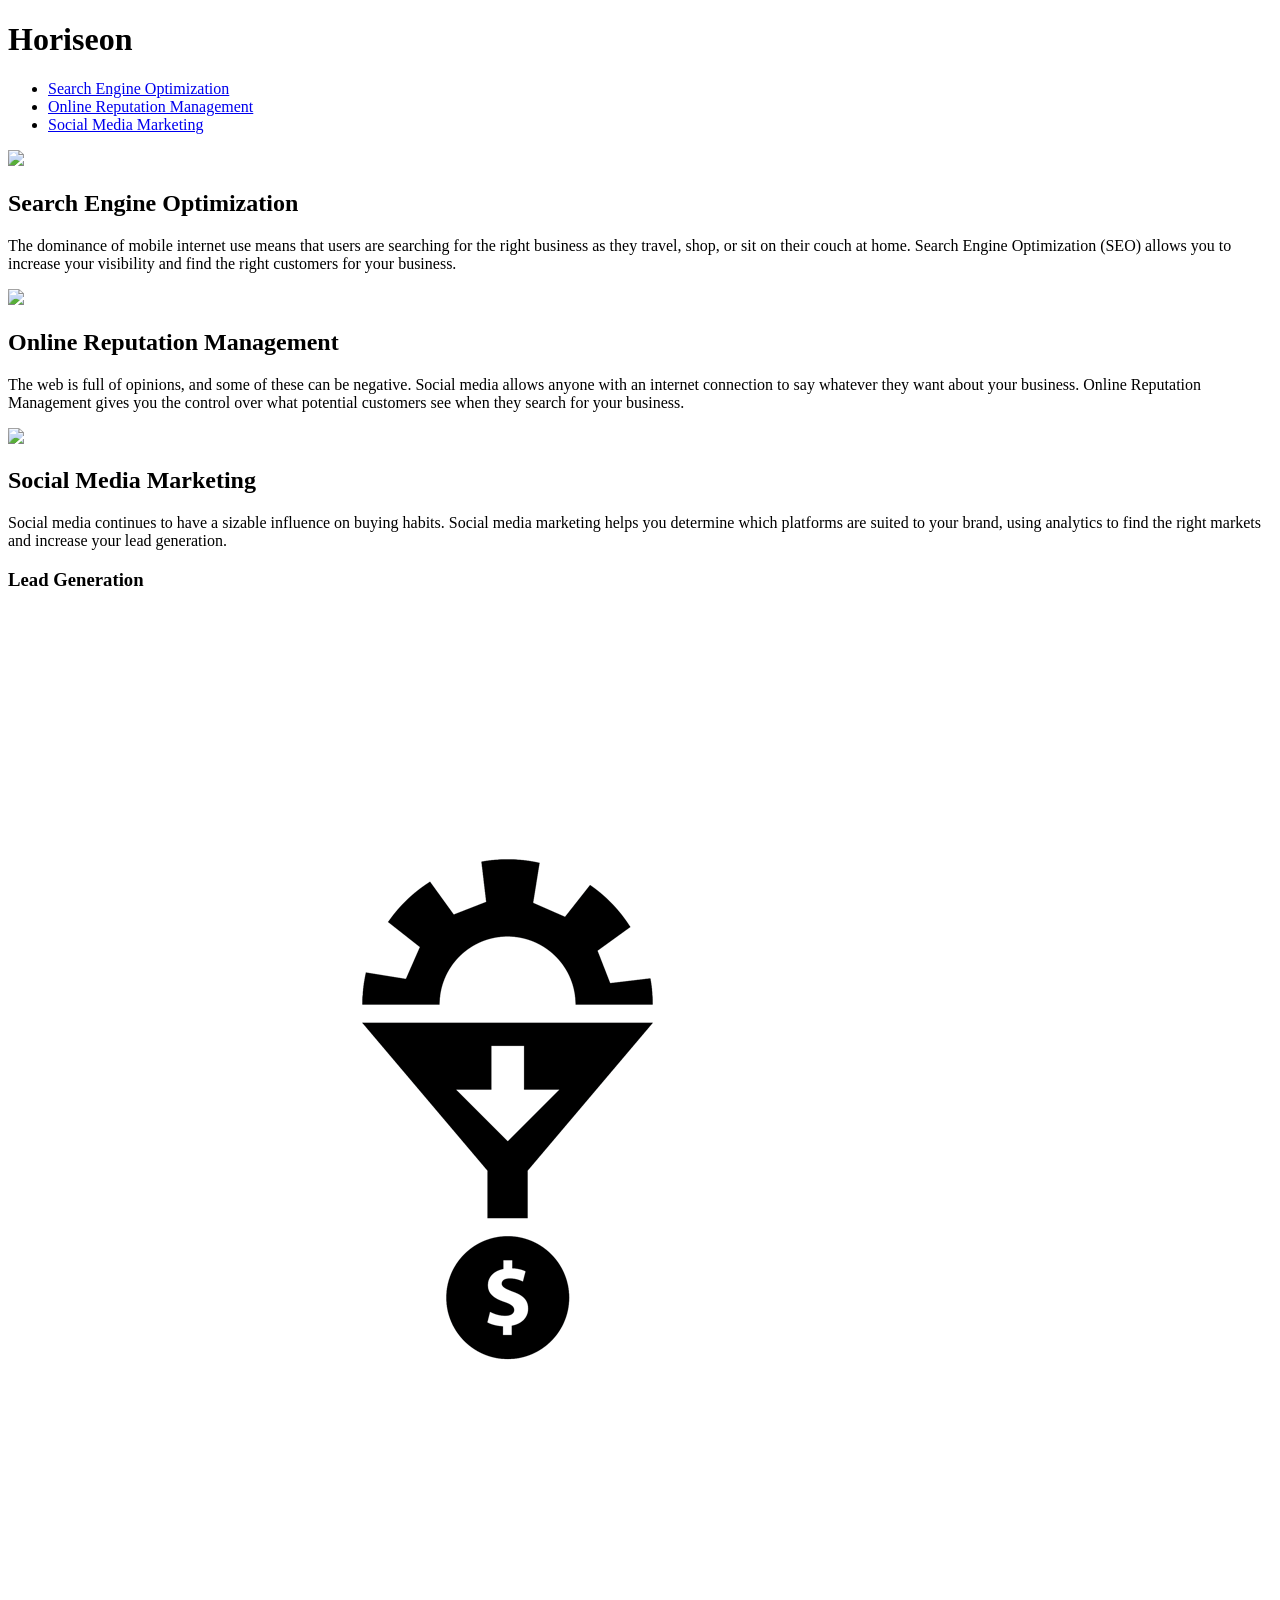
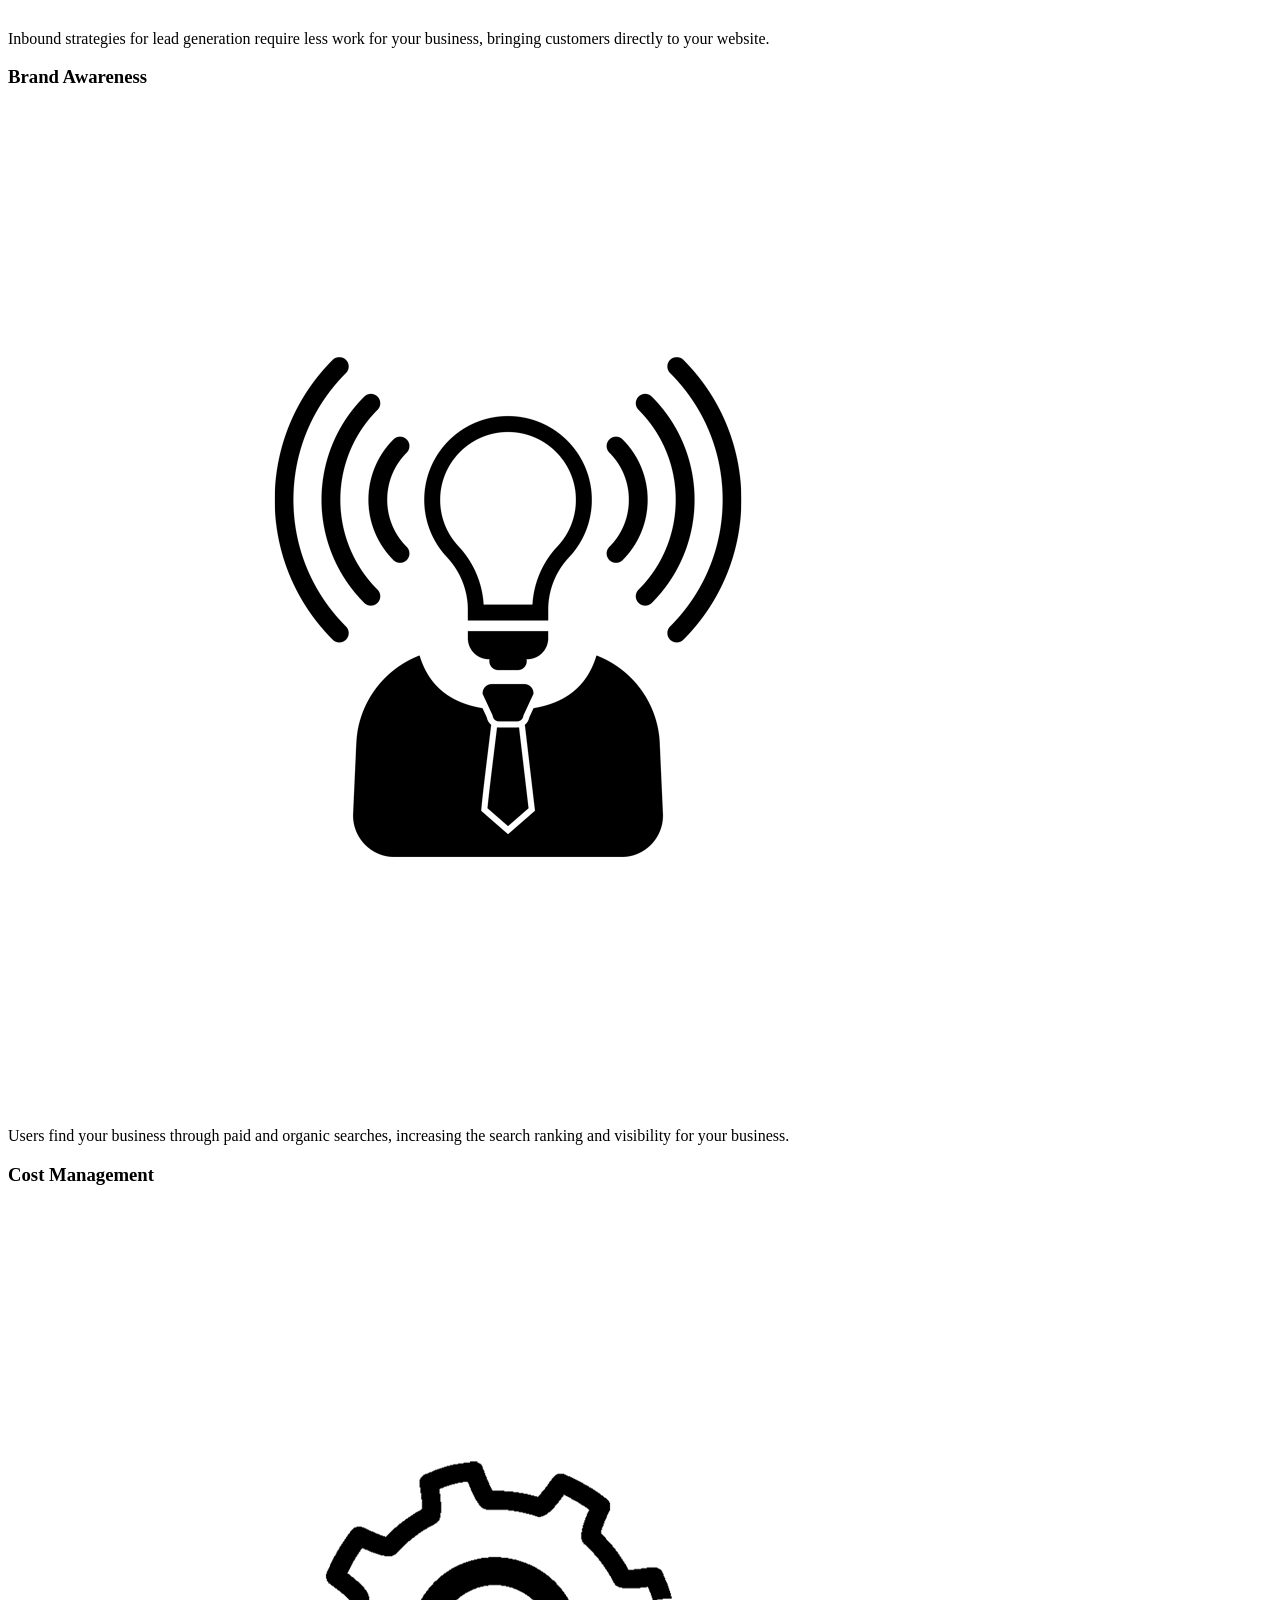
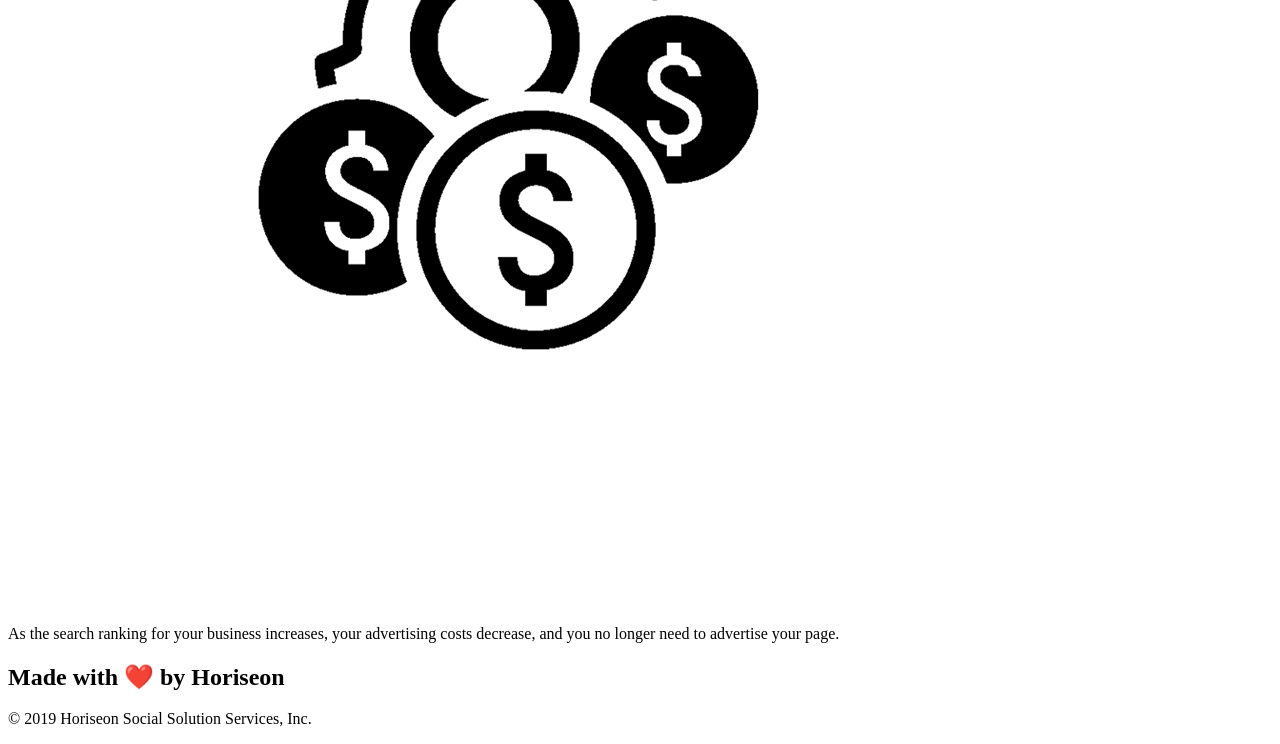
==== urban-octo-telegram-main/Develop/index.html @ b3c6db05 "adding code" ====
<!DOCTYPE html>
<html lang="en-us">

<head>
    <meta charset="UTF-8" />
    <link rel="stylesheet" href="./assets/css/style.css">
    <title>website</title>
</head>

<body>
    <div class="header">
        <h1>Hori<span class="seo">seo</span>n</h1>
        <div>
            <ul>
                <li>
                    <a href="#search-engine-optimization">Search Engine Optimization</a>
                </li>
                <li>
                    <a href="#online-reputation-management">Online Reputation Management</a>
                </li>
                <li>
                    <a href="#social-media-marketing">Social Media Marketing</a>
                </li>
            </ul>
        </div>
    </div>
    <div class="hero"></div>
    <div class="content">
        <div class="search-engine-optimization">
            <img src="./assets/images/search-engine-optimization.jpg" class="float-left" />
            <h2>Search Engine Optimization</h2>
            <p>
                The dominance of mobile internet use means that users are searching for the right business as they travel, shop, or sit on their couch at home. Search Engine Optimization (SEO) allows you to increase your visibility and find the right customers for your business.
            </p>
        </div>
        <div id="online-reputation-management" class="online-reputation-management">
            <img src="./assets/images/online-reputation-management.jpg" class="float-right" />
            <h2>Online Reputation Management</h2>
            <p>
                The web is full of opinions, and some of these can be negative. Social media allows anyone with an internet connection to say whatever they want about your business. Online Reputation Management gives you the control over what potential customers see when they search for your business.
            </p>
        </div>
        <div id="social-media-marketing" class="social-media-marketing">
            <img src="./assets/images/social-media-marketing.jpg" class="float-left" />
            <h2>Social Media Marketing</h2>
            <p>
                Social media continues to have a sizable influence on buying habits. Social media marketing helps you determine which platforms are suited to your brand, using analytics to find the right markets and increase your lead generation.
            </p>
        </div>
    </div>
    <div class="benefits">
        <div class="benefit-lead">
            <h3>Lead Generation</h3>
            <img src="./assets/images/lead-generation.png" />
            <p>
                Inbound strategies for lead generation require less work for your business, bringing customers directly to your website.
            </p>
        </div>
        <div class="benefit-brand">
            <h3>Brand Awareness</h3>
            <img src="./assets/images/brand-awareness.png" />
            <p>
                Users find your business through paid and organic searches, increasing the search ranking and visibility for your business.
            </p>
        </div>
        <div class="benefit-cost">
            <h3>Cost Management</h3>
            <img src="./assets/images/cost-management.png"></img>
            <p>
                As the search ranking for your business increases, your advertising costs decrease, and you no longer need to advertise your page.
            </p>
        </div>
    </div>
    <div class="footer">
        <h2>Made with ❤️️ by Horiseon</h2>
        <p>
            &copy; 2019 Horiseon Social Solution Services, Inc.
        </p>
    </div>
</body>

</html>
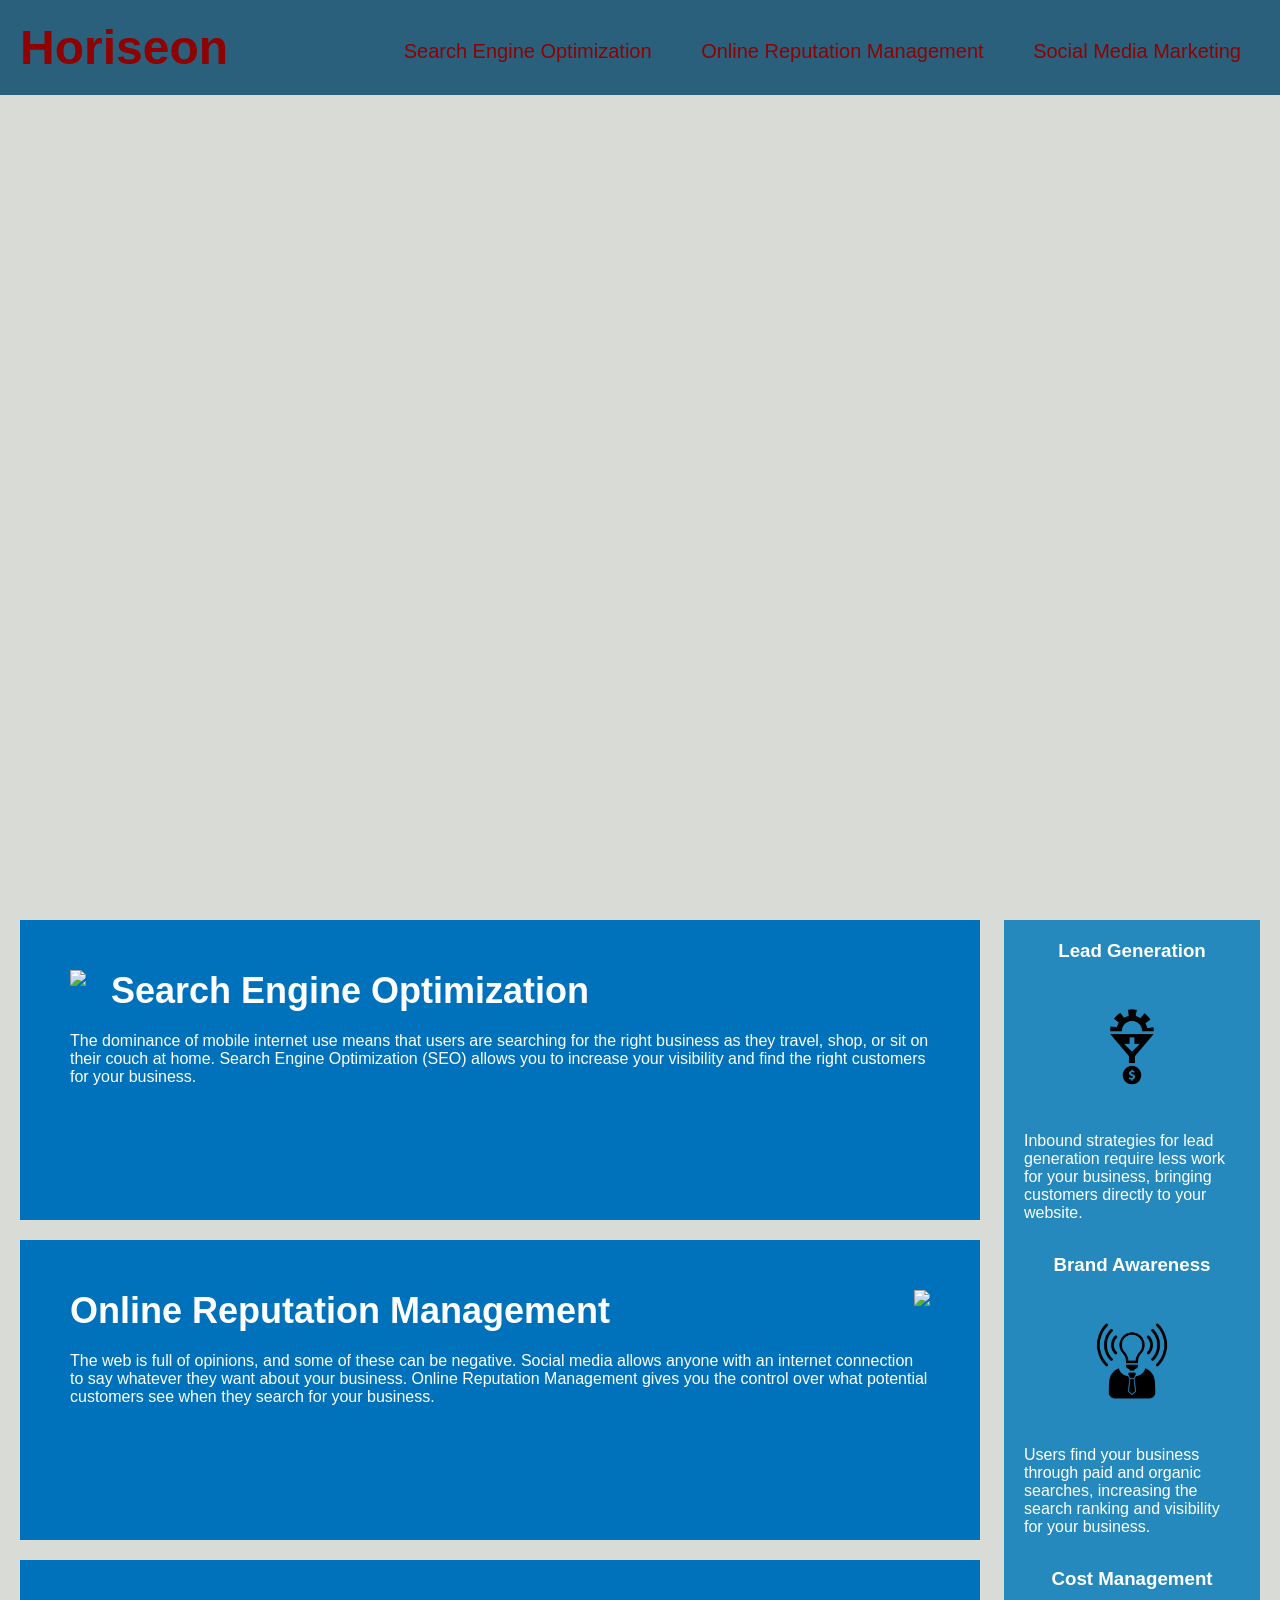
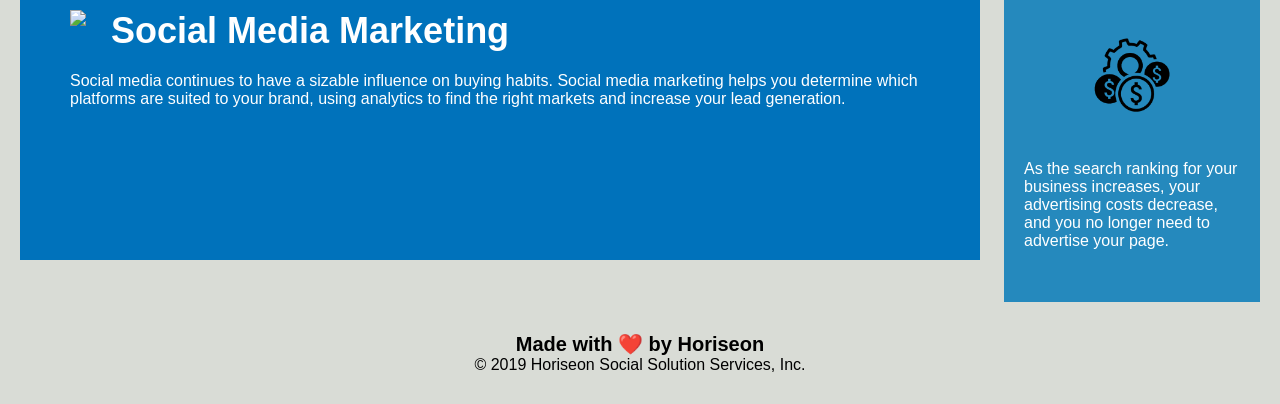
==== commit 1135454e: "first issue corrected" ====
--- a/urban-octo-telegram-main/Develop/index.html
+++ b/urban-octo-telegram-main/Develop/index.html
@@ -4,13 +4,15 @@
 <head>
     <meta charset="UTF-8" />
     <link rel="stylesheet" href="./assets/css/style.css">
-    <title>website</title>
+    <title>Jesse-Project-1</title>
 </head>
 
 <body>
-    <div class="header">
-        <h1>Hori<span class="seo">seo</span>n</h1>
-        <div>
+    <header>
+        <h1>Horiseon</h1>
+    </header>
+        
+        <nav>
             <ul>
                 <li>
                     <a href="#search-engine-optimization">Search Engine Optimization</a>
@@ -22,8 +24,9 @@
                     <a href="#social-media-marketing">Social Media Marketing</a>
                 </li>
             </ul>
-        </div>
-    </div>
+        </nav>
+          
+   
     <div class="hero"></div>
     <div class="content">
         <div class="search-engine-optimization">
--- a/urban-octo-telegram-main/Develop/assets/css/style.css
+++ b/urban-octo-telegram-main/Develop/assets/css/style.css
@@ -0,0 +1,200 @@
+* {
+    box-sizing: border-box;
+    padding: 0;
+    margin: 0;
+}
+
+body {
+    background-color: #d9dcd6;
+}
+
+header {
+    padding: 20px;
+    font-family: 'Trebuchet MS', 'Lucida Sans Unicode', 'Lucida Grande', 'Lucida Sans', Arial, sans-serif;
+    background-color: #2a607c;
+    color: #8e0202;
+}
+
+header h1 {
+    display: inline-block;
+    font-size: 48px;
+}
+
+nav {
+    padding-top: 0px;
+    margin-top: -55px;
+    margin-right: 20px;
+    float: right;
+    font-family: 'Gill Sans', 'Gill Sans MT', Calibri, 'Trebuchet MS', sans-serif;
+    font-size: 20px;
+}
+
+nav {
+    list-style-type: none;
+}
+
+nav ul li {
+    display: inline-block;
+    margin-left: 25px;
+    justify-content: space-evenly;
+
+}
+
+a {
+    color: #8e0202;
+    text-decoration: none;
+    margin-right: 19px;
+}
+
+p {
+    font-size: 16px;
+}
+
+.hero {
+    height: 800px;
+    width: 100%;
+    margin-bottom: 25px;
+    background-image: url("../images/digital-marketing-meeting.jpg");
+    background-size: cover;
+    background-position: center;
+}
+
+.float-left {
+    float: left;
+    margin-right: 25px;
+}
+
+.float-right {
+    float: right;
+    margin-left: 25px;
+}
+
+.content {
+    width: 75%;
+    display: inline-block;
+    margin-left: 20px;
+}
+
+.benefits {
+    margin-right: 20px;
+    padding: 20px;
+    clear: both;
+    float: right;
+    width: 20%;
+    height: 100%;
+    font-family: 'Gill Sans', 'Gill Sans MT', Calibri, 'Trebuchet MS', sans-serif;
+    background-color: #2589bd;
+}
+
+.benefit-lead {
+    margin-bottom: 32px;
+    color: #ffffff;
+}
+
+.benefit-brand {
+    margin-bottom: 32px;
+    color: #ffffff;
+}
+
+.benefit-cost {
+    margin-bottom: 32px;
+    color: #ffffff;
+}
+
+.benefit-lead h3 {
+    margin-bottom: 10px;
+    text-align: center;
+}
+
+.benefit-brand h3 {
+    margin-bottom: 10px;
+    text-align: center;
+}
+
+.benefit-cost h3 {
+    margin-bottom: 10px;
+    text-align: center;
+}
+
+.benefit-lead img {
+    display: block;
+    margin: 10px auto;
+    max-width: 150px;
+}
+
+.benefit-brand img {
+    display: block;
+    margin: 10px auto;
+    max-width: 150px;
+}
+
+.benefit-cost img {
+    display: block;
+    margin: 10px auto;
+    max-width: 150px;
+}
+
+.search-engine-optimization {
+    margin-bottom: 20px;
+    padding: 50px;
+    height: 300px;
+    font-family: 'Gill Sans', 'Gill Sans MT', Calibri, 'Trebuchet MS', sans-serif;
+    background-color: #0072bb;
+    color: #ffffff;
+}
+
+.online-reputation-management {
+    margin-bottom: 20px;
+    padding: 50px;
+    height: 300px;
+    font-family: 'Gill Sans', 'Gill Sans MT', Calibri, 'Trebuchet MS', sans-serif;
+    background-color: #0072bb;
+    color: #ffffff;
+}
+
+.social-media-marketing {
+    margin-bottom: 20px;
+    padding: 50px;
+    height: 300px;
+    font-family: 'Gill Sans', 'Gill Sans MT', Calibri, 'Trebuchet MS', sans-serif;
+    background-color: #0072bb;
+    color: #ffffff;
+}
+
+.search-engine-optimization img {
+    max-height: 200px;
+}
+
+.online-reputation-management img {
+    max-height: 200px;
+}
+
+.social-media-marketing img {
+    max-height: 200px;
+}
+
+.search-engine-optimization h2 {
+    margin-bottom: 20px;
+    font-size: 36px;
+}
+
+.online-reputation-management h2 {
+    margin-bottom: 20px;
+    font-size: 36px;
+}
+
+.social-media-marketing h2 {
+    margin-bottom: 20px;
+    font-size: 36px;
+}
+
+.footer {
+    padding: 30px;
+    clear: both;
+    font-family: 'Trebuchet MS', 'Lucida Sans Unicode', 'Lucida Grande', 'Lucida Sans', Arial, sans-serif;
+    text-align: center;
+}
+
+.footer h2 {
+    font-size: 20px;
+}
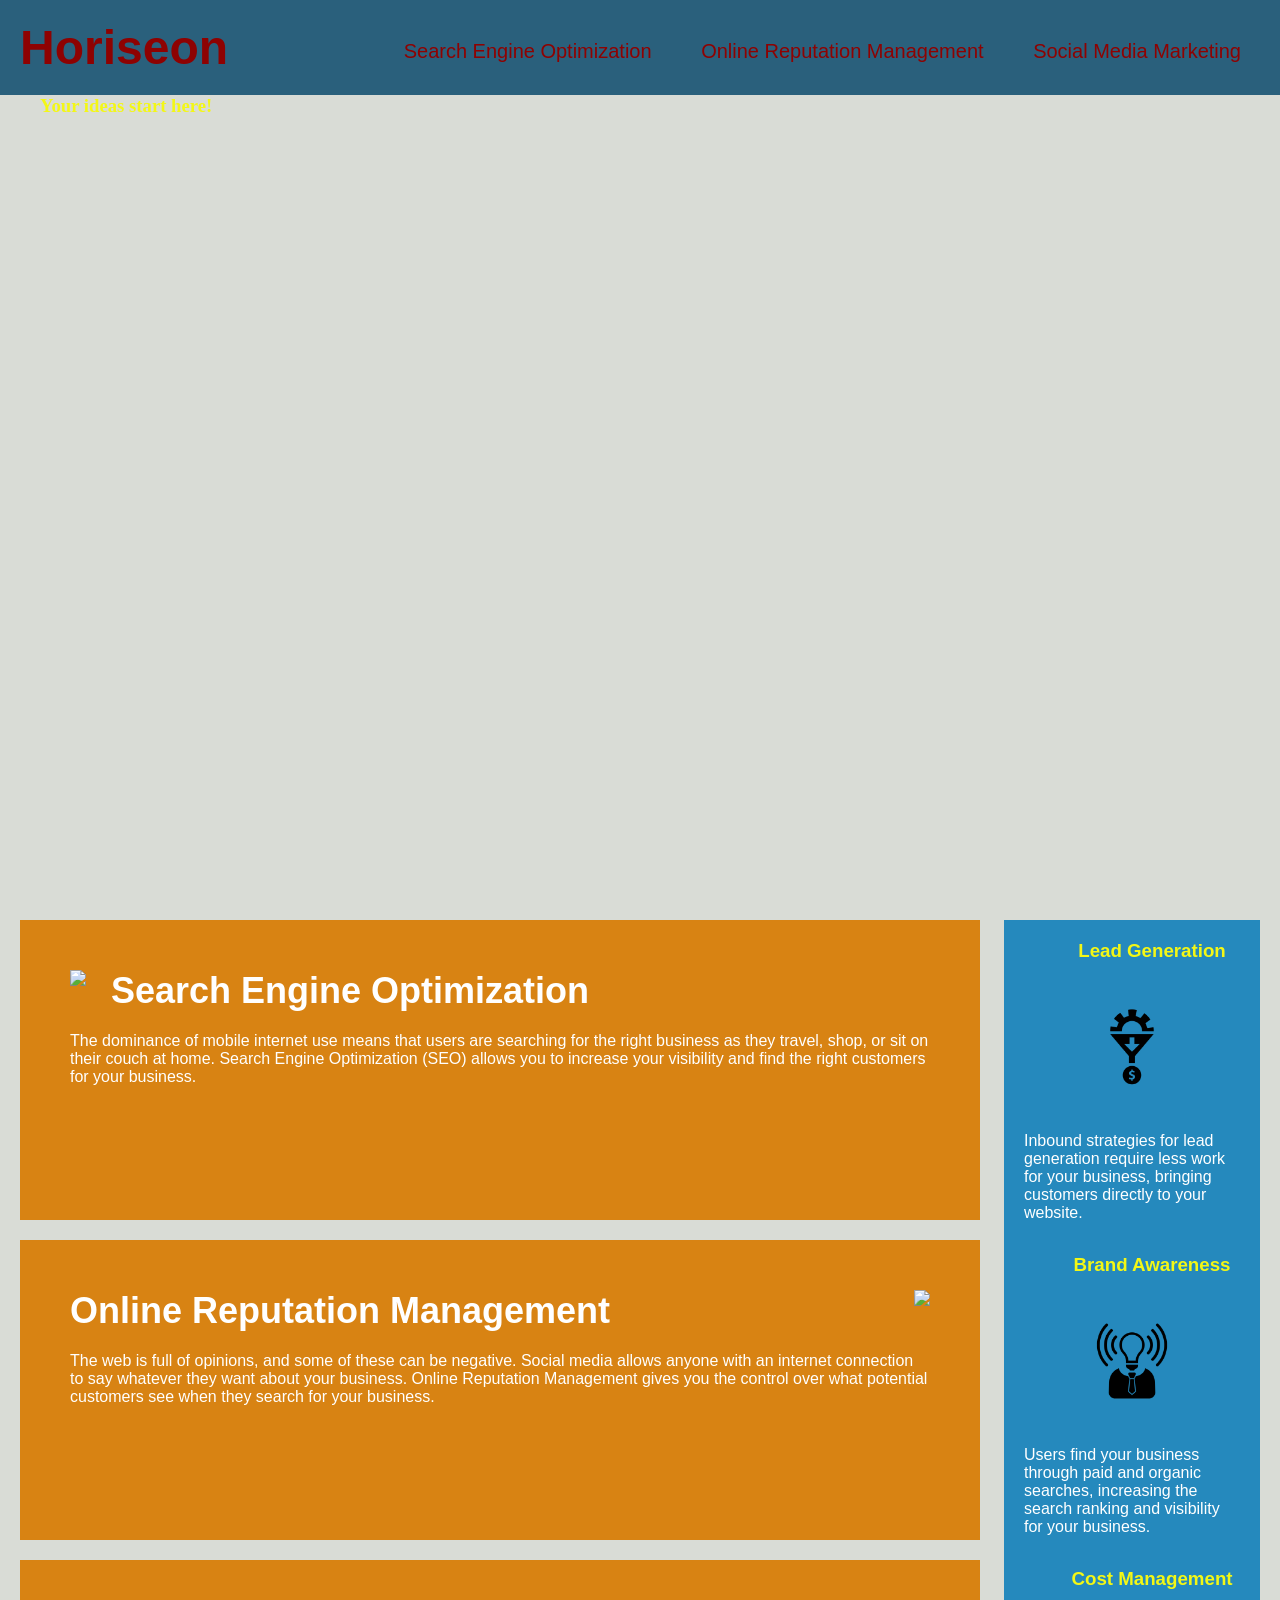
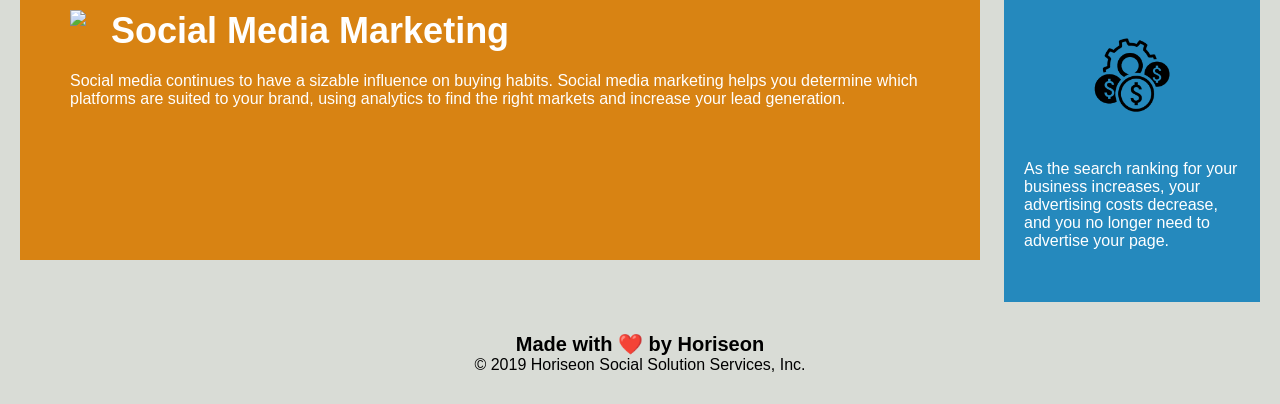
==== commit 10156ee5: "removed divs" ====
--- a/urban-octo-telegram-main/Develop/index.html
+++ b/urban-octo-telegram-main/Develop/index.html
@@ -13,73 +13,63 @@
     </header>
         
         <nav>
-            <ul>
-                <li>
-                    <a href="#search-engine-optimization">Search Engine Optimization</a>
-                </li>
-                <li>
-                    <a href="#online-reputation-management">Online Reputation Management</a>
-                </li>
-                <li>
-                    <a href="#social-media-marketing">Social Media Marketing</a>
-                </li>
-            </ul>
+          <ul>
+            <li><a href="#search-engine-optimization">Search Engine Optimization</a></li>
+            <li><a href="#online-reputation-management">Online Reputation Management</a></li>
+            <li><a href="#social-media-marketing">Social Media Marketing</a></li>
+          </ul>
         </nav>
           
-   
-    <div class="hero"></div>
-    <div class="content">
-        <div class="search-engine-optimization">
+    <figure class="hero">
+        <figcaption> <h3>Your ideas start here!</h3></figcaption>
+    </figure>
+
+    <section class="content">
+        <article class="search-engine-optimization">
             <img src="./assets/images/search-engine-optimization.jpg" class="float-left" />
             <h2>Search Engine Optimization</h2>
-            <p>
-                The dominance of mobile internet use means that users are searching for the right business as they travel, shop, or sit on their couch at home. Search Engine Optimization (SEO) allows you to increase your visibility and find the right customers for your business.
-            </p>
-        </div>
-        <div id="online-reputation-management" class="online-reputation-management">
+            <p>The dominance of mobile internet use means that users are searching for the right business as they travel, shop, or sit on their couch at home. Search Engine Optimization (SEO) allows you to increase your visibility and find the right customers for your business.</p>
+        </article>
+
+        <article id="online-reputation-management" class="online-reputation-management">
             <img src="./assets/images/online-reputation-management.jpg" class="float-right" />
             <h2>Online Reputation Management</h2>
-            <p>
-                The web is full of opinions, and some of these can be negative. Social media allows anyone with an internet connection to say whatever they want about your business. Online Reputation Management gives you the control over what potential customers see when they search for your business.
-            </p>
-        </div>
-        <div id="social-media-marketing" class="social-media-marketing">
+            <p>The web is full of opinions, and some of these can be negative. Social media allows anyone with an internet connection to say whatever they want about your business. Online Reputation Management gives you the control over what potential customers see when they search for your business.</p>
+        </article>
+
+        <article id="social-media-marketing" class="social-media-marketing">
             <img src="./assets/images/social-media-marketing.jpg" class="float-left" />
             <h2>Social Media Marketing</h2>
-            <p>
-                Social media continues to have a sizable influence on buying habits. Social media marketing helps you determine which platforms are suited to your brand, using analytics to find the right markets and increase your lead generation.
-            </p>
-        </div>
-    </div>
-    <div class="benefits">
-        <div class="benefit-lead">
+            <p>Social media continues to have a sizable influence on buying habits. Social media marketing helps you determine which platforms are suited to your brand, using analytics to find the right markets and increase your lead generation. </p>
+        </article>
+    </section>
+
+
+    <section class="benefits">
+        <article class="benefit-lead">
             <h3>Lead Generation</h3>
             <img src="./assets/images/lead-generation.png" />
-            <p>
-                Inbound strategies for lead generation require less work for your business, bringing customers directly to your website.
-            </p>
-        </div>
-        <div class="benefit-brand">
+            <p>Inbound strategies for lead generation require less work for your business, bringing customers directly to your website.</p>
+        </article>
+        
+        <article class="benefit-brand">
             <h3>Brand Awareness</h3>
             <img src="./assets/images/brand-awareness.png" />
-            <p>
-                Users find your business through paid and organic searches, increasing the search ranking and visibility for your business.
-            </p>
-        </div>
-        <div class="benefit-cost">
+            <p>Users find your business through paid and organic searches, increasing the search ranking and visibility for your business.</p>
+        </article>
+        
+        <article class="benefit-cost">
             <h3>Cost Management</h3>
             <img src="./assets/images/cost-management.png"></img>
-            <p>
-                As the search ranking for your business increases, your advertising costs decrease, and you no longer need to advertise your page.
-            </p>
-        </div>
-    </div>
-    <div class="footer">
-        <h2>Made with ❤️️ by Horiseon</h2>
-        <p>
-            &copy; 2019 Horiseon Social Solution Services, Inc.
-        </p>
-    </div>
+            <p>As the search ranking for your business increases, your advertising costs decrease, and you no longer need to advertise your page.</p>
+        </article>
+    </section>
+
+ <footer>
+    <h2>Made with ❤️️ by Horiseon</h2>
+    <p>&copy; 2019 Horiseon Social Solution Services, Inc.</p>
+</footer>
+       
 </body>
 
 </html>
--- a/urban-octo-telegram-main/Develop/assets/css/style.css
+++ b/urban-octo-telegram-main/Develop/assets/css/style.css
@@ -59,6 +59,11 @@
     background-position: center;
 }
 
+h3 {
+color: #f3f716;
+margin-left: 40px;
+}
+
 .float-left {
     float: left;
     margin-right: 25px;
@@ -139,7 +144,7 @@
     padding: 50px;
     height: 300px;
     font-family: 'Gill Sans', 'Gill Sans MT', Calibri, 'Trebuchet MS', sans-serif;
-    background-color: #0072bb;
+    background-color: #d88313;
     color: #ffffff;
 }
 
@@ -148,7 +153,7 @@
     padding: 50px;
     height: 300px;
     font-family: 'Gill Sans', 'Gill Sans MT', Calibri, 'Trebuchet MS', sans-serif;
-    background-color: #0072bb;
+    background-color: #d88313;
     color: #ffffff;
 }
 
@@ -157,7 +162,7 @@
     padding: 50px;
     height: 300px;
     font-family: 'Gill Sans', 'Gill Sans MT', Calibri, 'Trebuchet MS', sans-serif;
-    background-color: #0072bb;
+    background-color: #d88313;
     color: #ffffff;
 }
 
@@ -188,13 +193,13 @@
     font-size: 36px;
 }
 
-.footer {
+footer {
     padding: 30px;
     clear: both;
     font-family: 'Trebuchet MS', 'Lucida Sans Unicode', 'Lucida Grande', 'Lucida Sans', Arial, sans-serif;
     text-align: center;
 }
 
-.footer h2 {
+footer h2 {
     font-size: 20px;
 }
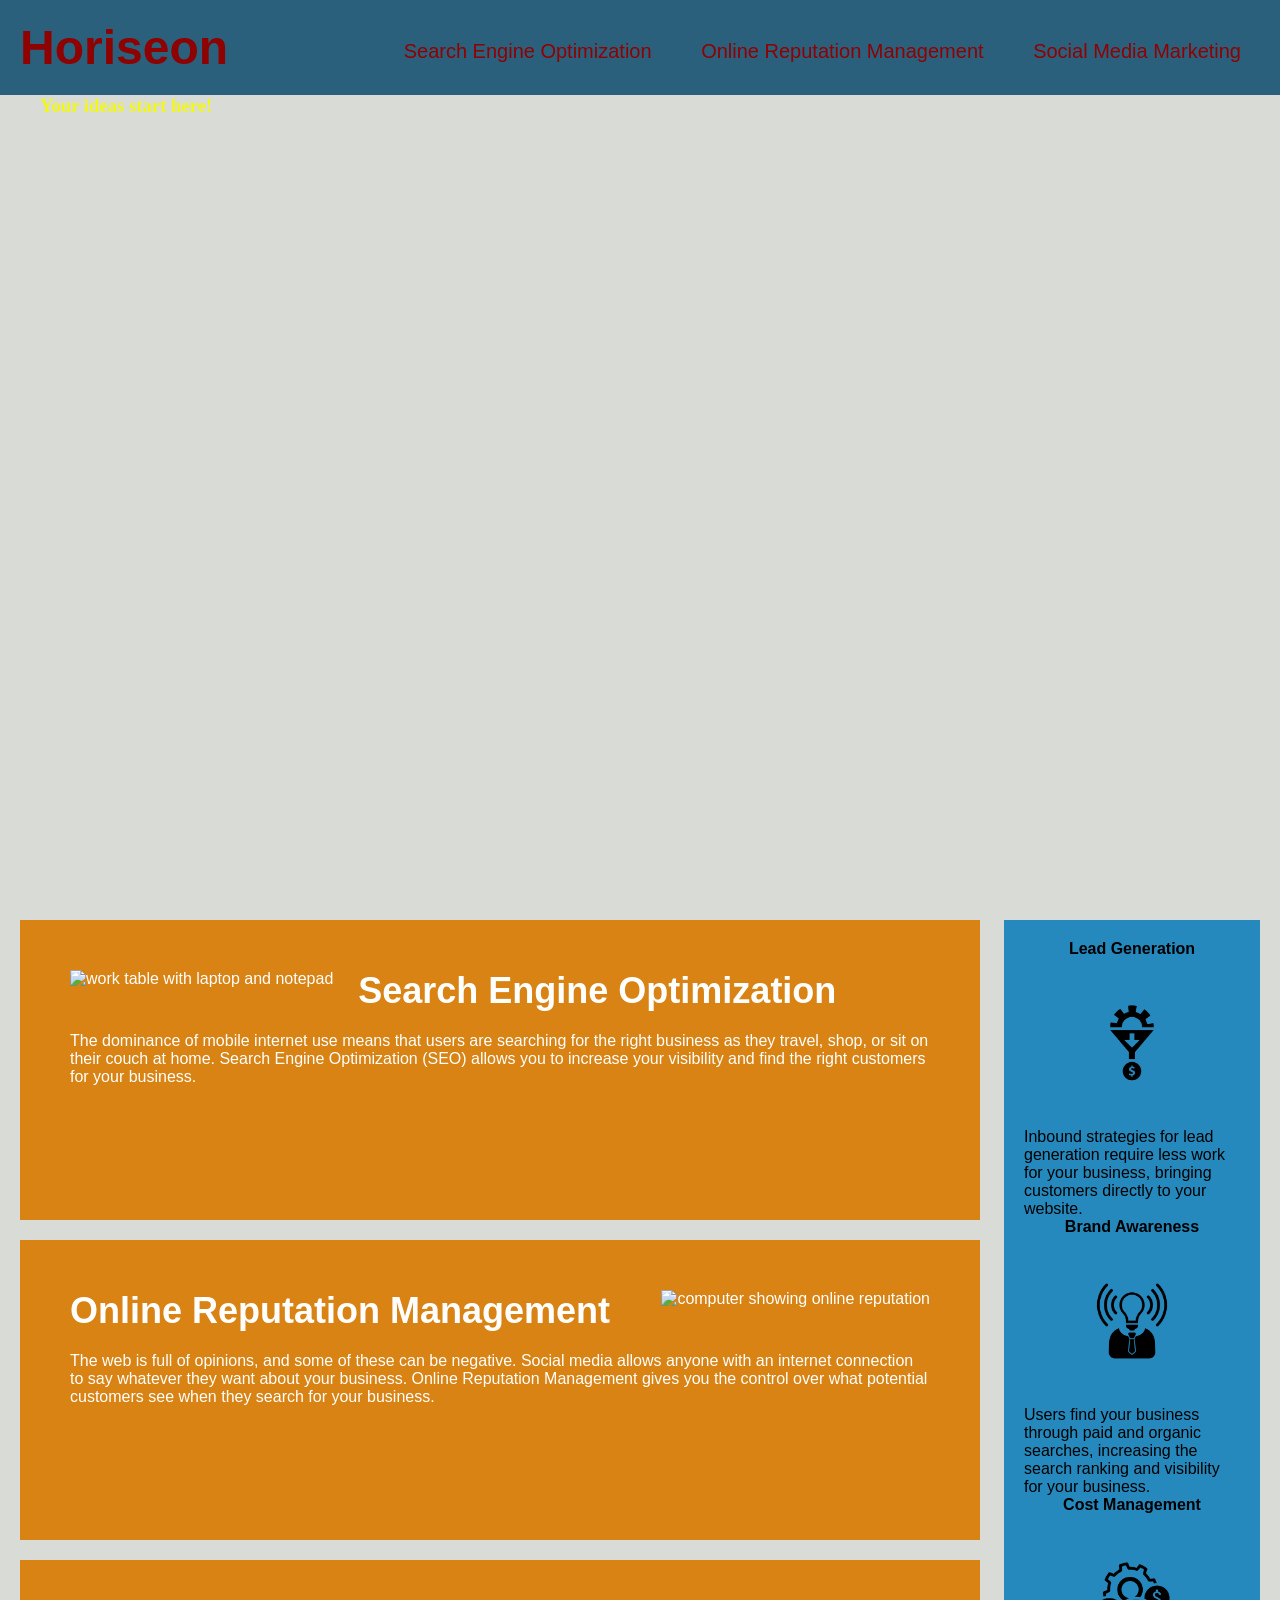
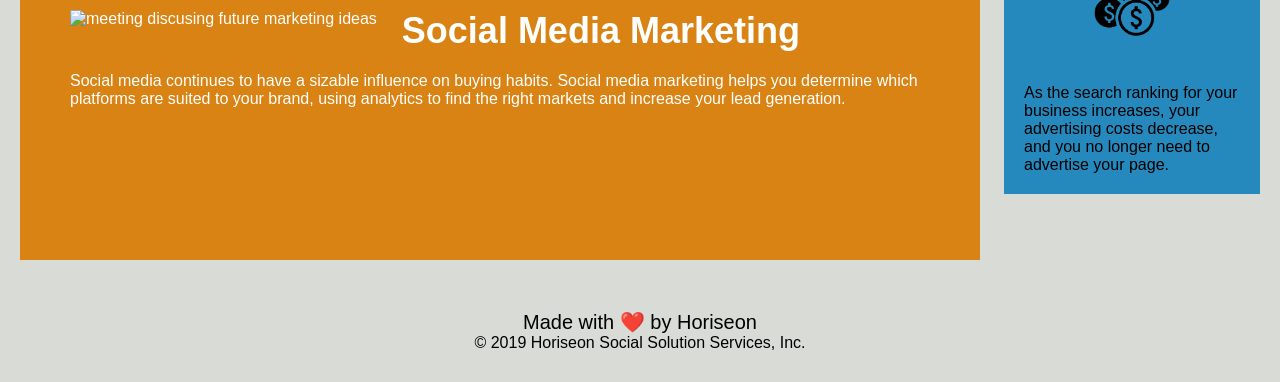
==== commit 18ba93ed: "finishing up code corrections" ====
--- a/urban-octo-telegram-main/Develop/index.html
+++ b/urban-octo-telegram-main/Develop/index.html
@@ -25,20 +25,20 @@
     </figure>
 
     <section class="content">
-        <article class="search-engine-optimization">
-            <img src="./assets/images/search-engine-optimization.jpg" class="float-left" />
+        <article id="search-engine-optimization" class="search-engine-optimization">
+            <img src="./assets/images/search-engine-optimization.jpg" alt="work table with laptop and notepad" class="float-left" />
             <h2>Search Engine Optimization</h2>
             <p>The dominance of mobile internet use means that users are searching for the right business as they travel, shop, or sit on their couch at home. Search Engine Optimization (SEO) allows you to increase your visibility and find the right customers for your business.</p>
         </article>
 
         <article id="online-reputation-management" class="online-reputation-management">
-            <img src="./assets/images/online-reputation-management.jpg" class="float-right" />
+            <img src="./assets/images/online-reputation-management.jpg" alt="computer showing online reputation" class="float-right" />
             <h2>Online Reputation Management</h2>
             <p>The web is full of opinions, and some of these can be negative. Social media allows anyone with an internet connection to say whatever they want about your business. Online Reputation Management gives you the control over what potential customers see when they search for your business.</p>
         </article>
 
         <article id="social-media-marketing" class="social-media-marketing">
-            <img src="./assets/images/social-media-marketing.jpg" class="float-left" />
+            <img src="./assets/images/social-media-marketing.jpg" alt="meeting discusing future marketing ideas" class="float-left" />
             <h2>Social Media Marketing</h2>
             <p>Social media continues to have a sizable influence on buying habits. Social media marketing helps you determine which platforms are suited to your brand, using analytics to find the right markets and increase your lead generation. </p>
         </article>
@@ -47,26 +47,26 @@
 
     <section class="benefits">
         <article class="benefit-lead">
-            <h3>Lead Generation</h3>
+            <h4>Lead Generation</h4>
             <img src="./assets/images/lead-generation.png" />
             <p>Inbound strategies for lead generation require less work for your business, bringing customers directly to your website.</p>
         </article>
         
         <article class="benefit-brand">
-            <h3>Brand Awareness</h3>
+            <h4>Brand Awareness</h4>
             <img src="./assets/images/brand-awareness.png" />
             <p>Users find your business through paid and organic searches, increasing the search ranking and visibility for your business.</p>
         </article>
         
         <article class="benefit-cost">
-            <h3>Cost Management</h3>
+            <h4>Cost Management</h4>
             <img src="./assets/images/cost-management.png"></img>
             <p>As the search ranking for your business increases, your advertising costs decrease, and you no longer need to advertise your page.</p>
         </article>
     </section>
 
  <footer>
-    <h2>Made with ❤️️ by Horiseon</h2>
+    <h7>Made with ❤️️ by Horiseon</h7>
     <p>&copy; 2019 Horiseon Social Solution Services, Inc.</p>
 </footer>
        
--- a/urban-octo-telegram-main/Develop/assets/css/style.css
+++ b/urban-octo-telegram-main/Develop/assets/css/style.css
@@ -91,32 +91,18 @@
     background-color: #2589bd;
 }
 
-.benefit-lead {
-    margin-bottom: 32px;
-    color: #ffffff;
+.benefit-lead h4 {
+    color: #f3f716
+    margin-bottom:10px;
+    text-align:center;
 }
 
-.benefit-brand {
-    margin-bottom: 32px;
-    color: #ffffff;
-}
-
-.benefit-cost {
-    margin-bottom: 32px;
-    color: #ffffff;
-}
-
-.benefit-lead h3 {
+.benefit-brand h4 {
     margin-bottom: 10px;
     text-align: center;
 }
 
-.benefit-brand h3 {
-    margin-bottom: 10px;
-    text-align: center;
-}
-
-.benefit-cost h3 {
+.benefit-cost h4 {
     margin-bottom: 10px;
     text-align: center;
 }
@@ -200,6 +186,6 @@
     text-align: center;
 }
 
-footer h2 {
+footer h7 {
     font-size: 20px;
 }
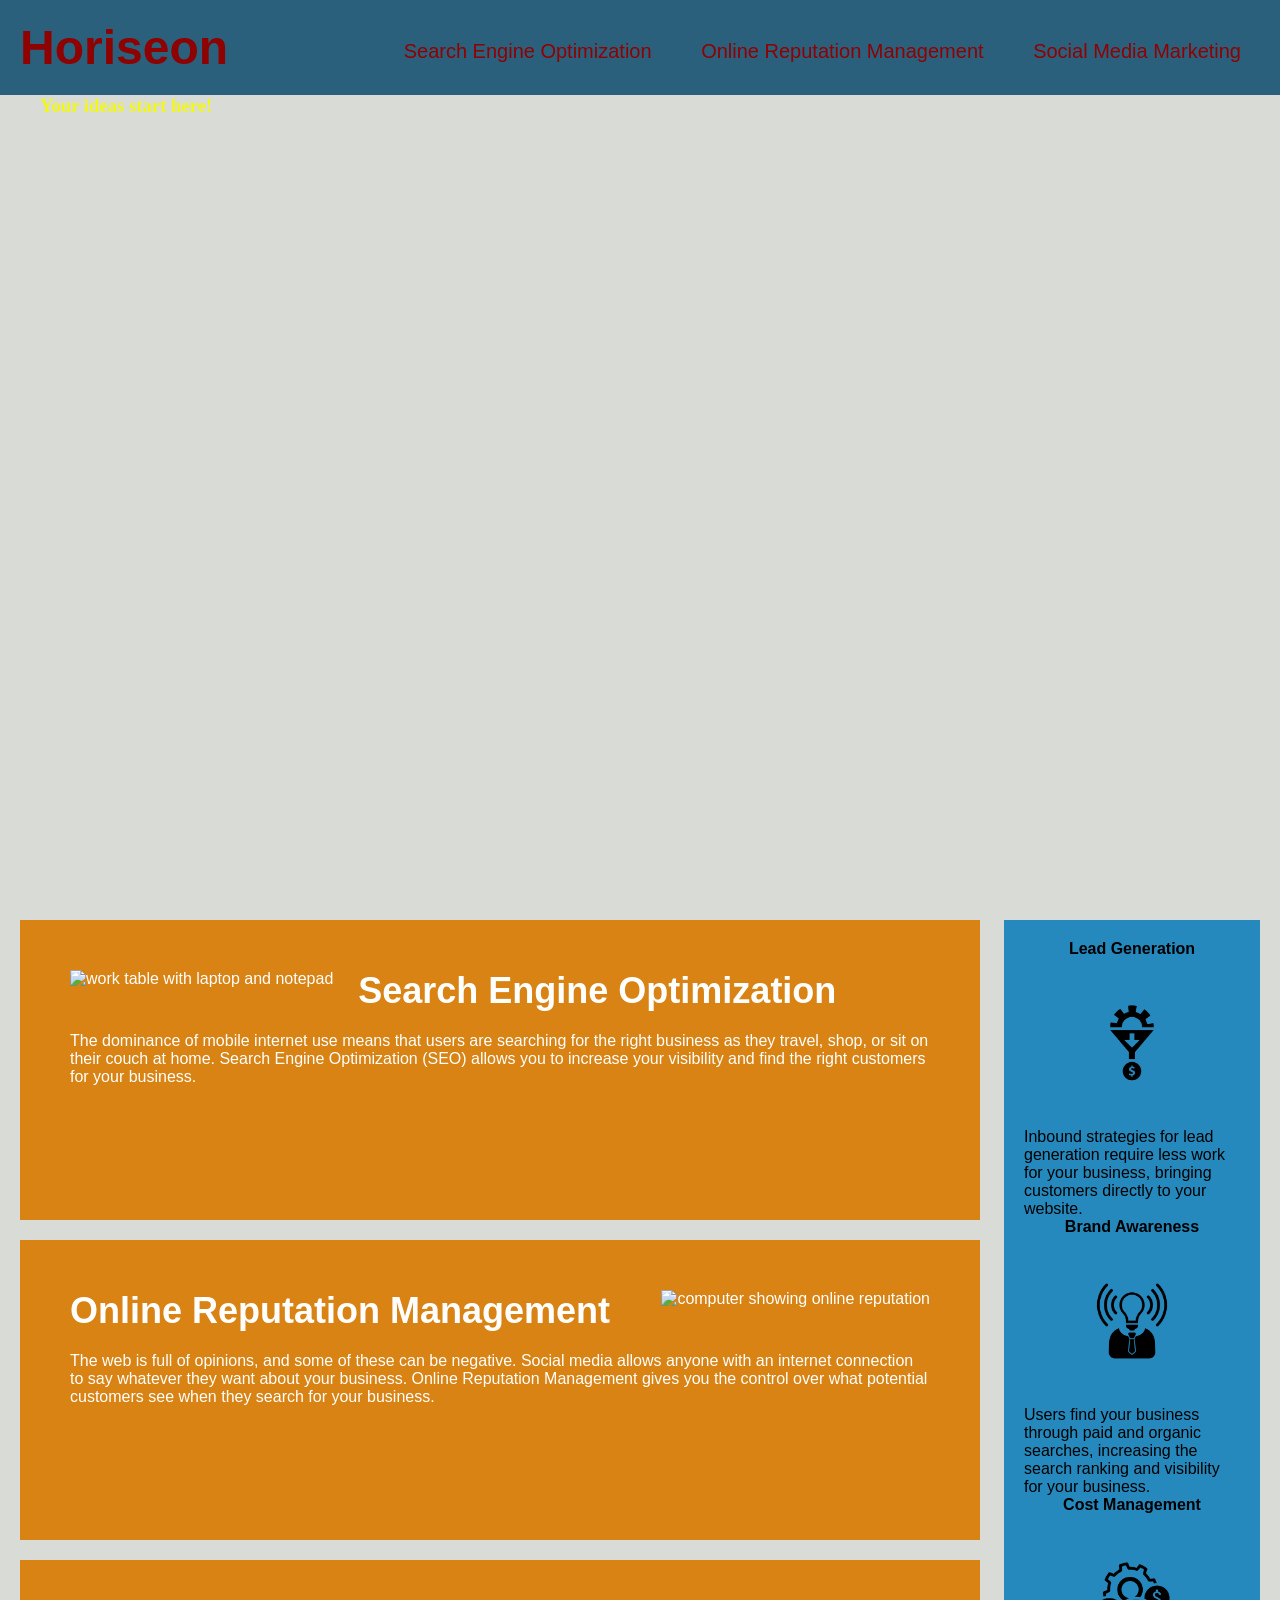
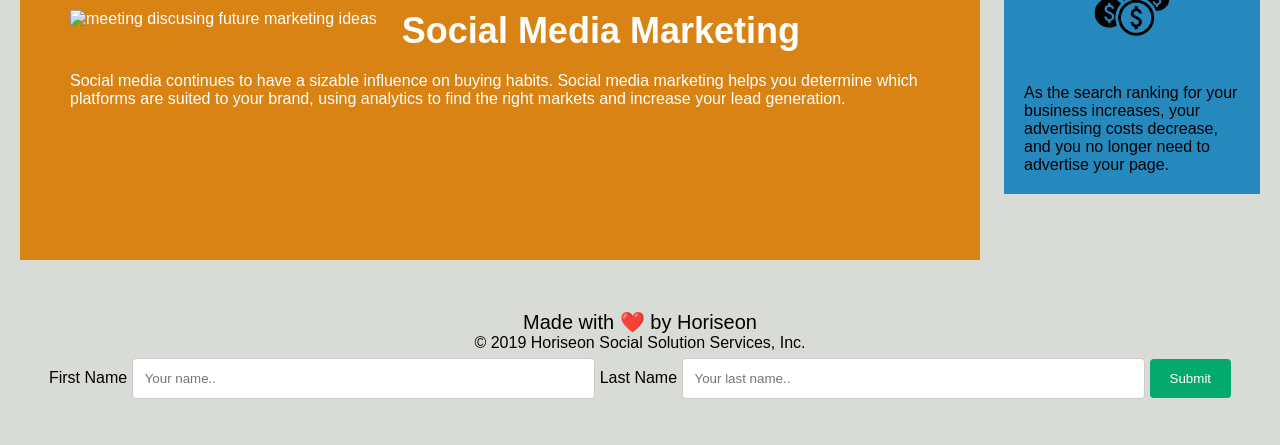
==== commit c5024268: "finished commit" ====
--- a/urban-octo-telegram-main/Develop/index.html
+++ b/urban-octo-telegram-main/Develop/index.html
@@ -68,6 +68,17 @@
  <footer>
     <h7>Made with ❤️️ by Horiseon</h7>
     <p>&copy; 2019 Horiseon Social Solution Services, Inc.</p>
+        <form action="action_page.php">
+
+        <label for="fname">First Name</label>
+        <input type="text" id="fname" name="firstname" placeholder="Your name..">
+    
+        <label for="lname">Last Name</label>
+        <input type="text" id="lname" name="lastname" placeholder="Your last name..">
+    
+        <input type="submit" value="Submit">
+    
+        </form>
 </footer>
        
 </body>
--- a/urban-octo-telegram-main/Develop/assets/css/style.css
+++ b/urban-octo-telegram-main/Develop/assets/css/style.css
@@ -189,3 +189,36 @@
 footer h7 {
     font-size: 20px;
 }
+
+input[type=text], select, textarea {
+    width: 38%; 
+    padding: 12px;  
+    border: 1px solid #ccc; 
+    border-radius: 4px;
+    box-sizing: border-box;
+    margin-top: 6px; 
+    margin-bottom: 16px; 
+    resize: vertical 
+  }
+  
+  
+  input[type=submit] {
+    background-color: #04AA6D;
+    color: white;
+    padding: 12px 20px;
+    border: none;
+    border-radius: 4px;
+    cursor: pointer;
+  }
+  
+  
+  input[type=submit]:hover {
+    background-color: #45a049;
+  }
+  
+  
+  .container {
+    border-radius: 5px;
+    background-color: #f2f2f2;
+    padding: 20px;
+  }
